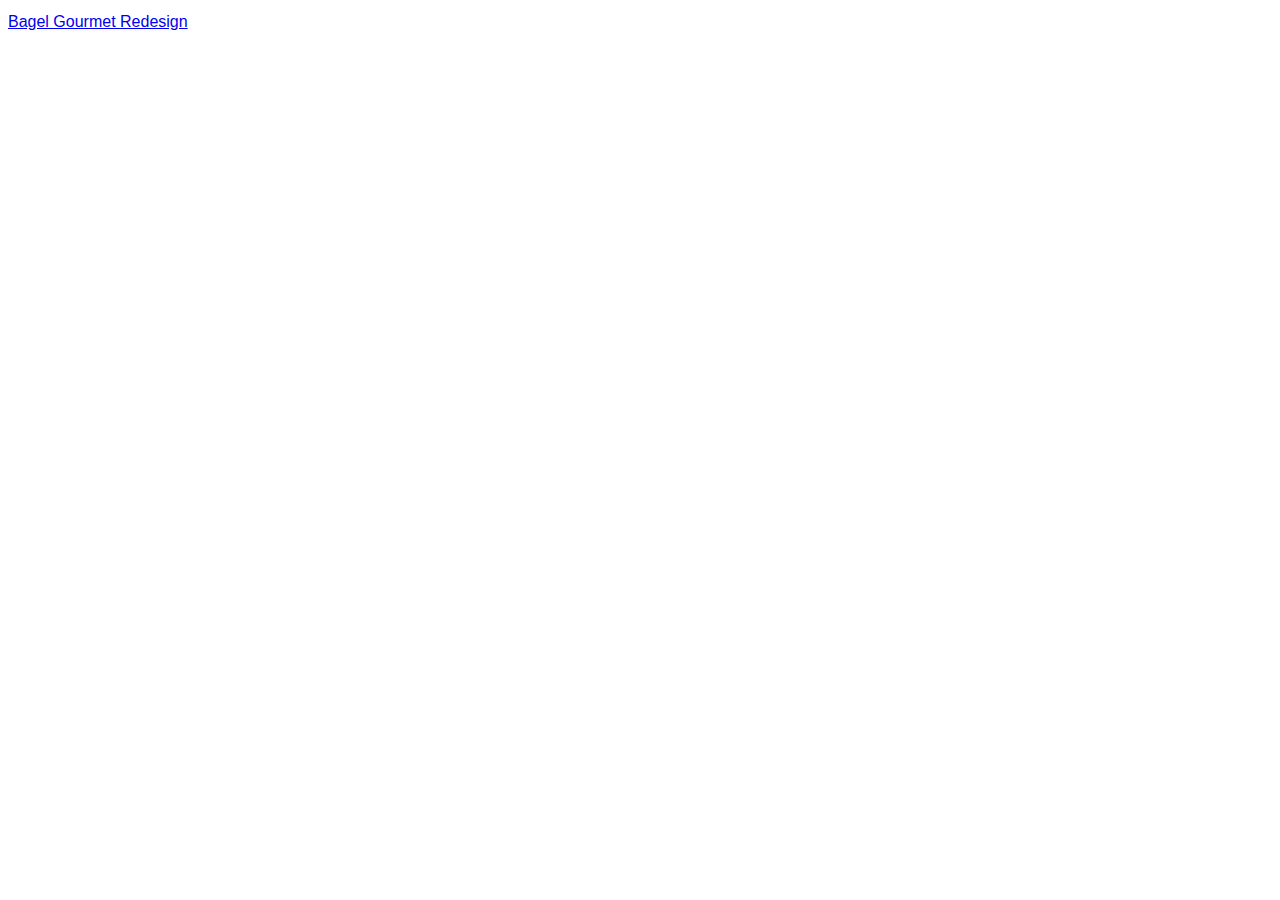
==== index.html @ 95201ee2 "bagel" ====
<!DOCTYPE html>
<html lang="en">
<head>
    <meta charset="UTF-8">
    <link rel="stylesheet" href="styles.css">
    <meta http-equiv="X-UA-Compatible" content="IE=edge">
    <meta name="viewport" content="width=device-width, initial-scale=1.0">
    <title>Process Portfolio</title>
</head>
<body>

    <a href="bagel_gourmet_redesign/index.html">Bagel Gourmet Redesign</a>
    
</body>
</html>
---- styles.css ----
html {
    -webkit-text-size-adjust: 100%;
}

body {
    color: #1a1b1f;
    font-family: Montserrat, sans-serif;
    font-size: 16px;
    font-weight: 400;
    line-height: 28px;
}

h1 {
    margin-top: 20px;
    margin-bottom: 15px;
    font-size: 44px;
    font-weight: 400;
    line-height: 62px;
}

.homepage-section {
    margin-left: 12%;
    margin-right: 12%;
    position: relative;
    overflow: hidden;
    background-color: #dedede
}

.navigation-container {
    align-items: center;
    padding: 16px 1% 16px 0%;
    display: flex;
    position: relative;
    top: 0;
    min-width: 100%;
}
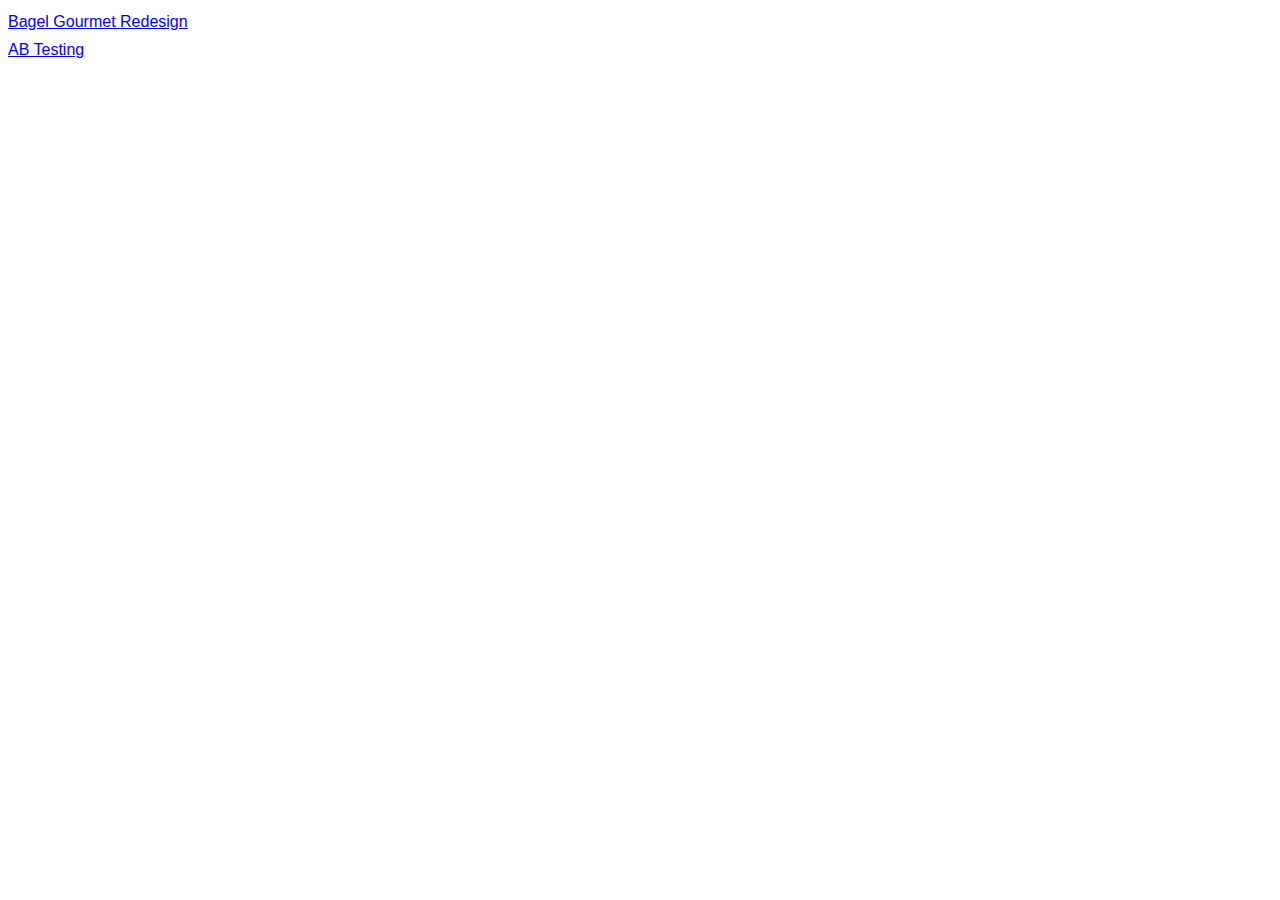
==== commit fd0086e5: "ab testing" ====
--- a/index.html
+++ b/index.html
@@ -10,6 +10,8 @@
 <body>
 
     <a href="bagel_gourmet_redesign/index.html">Bagel Gourmet Redesign</a>
+    <br>
+    <a href="ab_testing/index.html">AB Testing</a>
     
 </body>
 </html>--- a/styles.css
+++ b/styles.css
@@ -10,13 +10,6 @@
     line-height: 28px;
 }
 
-h1 {
-    margin-top: 20px;
-    margin-bottom: 15px;
-    font-size: 44px;
-    font-weight: 400;
-    line-height: 62px;
-}
 
 .homepage-section {
     margin-left: 12%;
@@ -33,4 +26,167 @@
     position: relative;
     top: 0;
     min-width: 100%;
-}+}
+
+h1 {
+    margin-top: 20px;
+    margin-bottom: 15px;
+    font-size: 44px;
+    font-weight: 400;
+    line-height: 62px;
+}
+
+/* large body text */
+h2 {
+    color: #666;
+    letter-spacing: -.5px;
+    font-family: Generalsans, sans-serif;
+    font-size: 24px;
+    font-weight: 400;
+    line-height: 44px;
+}
+
+/* main header */
+h3 {
+    color: #757575;
+    letter-spacing: 1px;
+    margin-left: 0;
+    margin-right: 0;
+    font-family: Generalsans, sans-serif;
+    font-size: 15px;
+    font-weight: 500;
+    margin: 0;
+}
+
+/* main text */
+h4 {
+    color: #777;
+    padding-right: 0;
+    line-height: 22px;
+    font-family: Generalsans, sans-serif;
+    font-size: 14px;
+    font-weight: 400;
+    margin: 0;
+}
+
+img {
+    width: 100%;
+    height: auto;
+}
+
+::selection {
+    color: #333333;
+    background: #b6f3fc
+}
+
+.header-section {
+    margin-top: -170px;
+    margin-left: 30px;
+    margin-right: 30px;
+    padding-top: 0;
+}
+
+.header-container {
+    padding-bottom: 20px;
+}
+
+.w-container {
+    max-width: 940px;
+    margin-left: auto;
+    margin-right: auto;
+}
+
+.heading {
+    text-align: center;
+    text-transform: none;
+    white-space: normal;
+    margin: 220px auto 0;
+    padding: 24px 180px;
+    font-style: normal;
+    text-decoration: none;
+    letter-spacing: -1px;
+    font-family: DM Sans, sans-serif;
+    font-size: 44px;
+    font-weight: 500;
+    line-height: 56px;
+}
+
+.padding {
+    padding-bottom: 20px;
+}
+
+.heading.hn {
+    color: #212121;
+    letter-spacing: -.4px;
+    font-family: Generalsans, sans-serif;
+    font-size: 44px;
+    font-weight: 600;
+    line-height: 52px;
+}
+
+.section {
+    background-color: rgba(0, 0, 0, 0);
+    flex: 1;
+    margin-left: 0;
+    margin-right: 0;
+    padding-left: 30px;
+    padding-right: 30px;
+    display: block;
+}
+
+.container {
+    margin-left: auto;
+    margin-right: auto;
+    padding: 60px 0;
+}
+
+.table-container{
+    margin-top: 20px;
+    display: flex;
+    flex-direction: row;
+    justify-content: space-between;
+    flex-wrap: wrap;
+}
+
+.table-element-container {
+    display: flex;
+    flex-wrap: wrap;
+    flex-direction: column;
+    width: 50%;
+    padding-bottom: 10px;
+}
+
+.image-container {
+    padding: 50px;
+    padding-top: 0;
+}
+
+@media screen and (max-width: 991px) {
+    .wide-wrapper {
+        margin-left: auto;
+        margin-right: auto;
+    }
+
+    .w-container {
+        max-width: 728px;
+    }
+
+    /* .navigation-container {
+        padding: 25px 30px;
+    } */
+}
+
+
+@media screen and (max-width: 479px) {
+    .header-container {
+        padding-bottom: 0;
+    }
+
+    .w-container {
+        max-width: none;
+    }
+
+    /* .navigation-container {
+        padding: 0 10px;
+    } */
+}
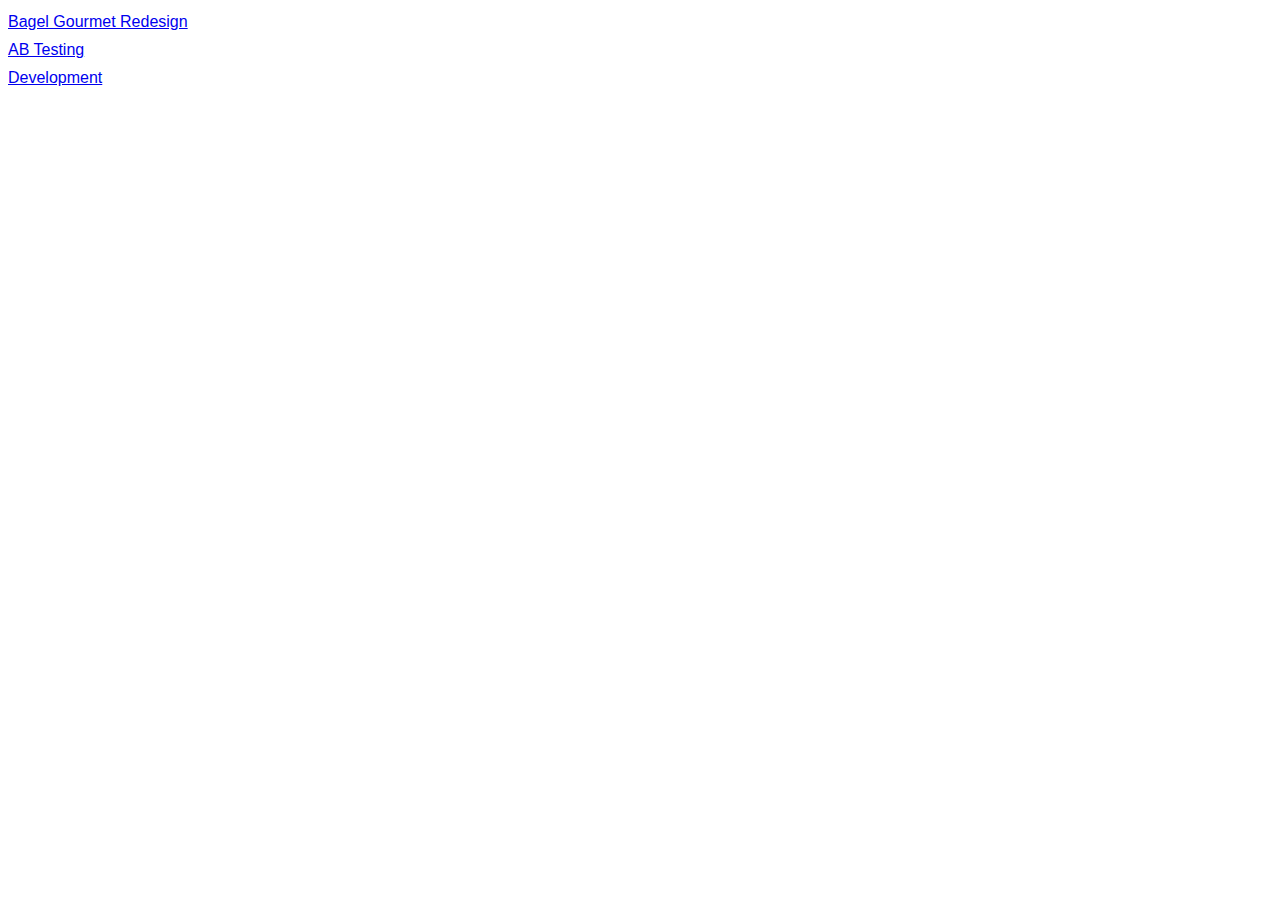
==== commit 76604f9a: "development done" ====
--- a/index.html
+++ b/index.html
@@ -12,6 +12,8 @@
     <a href="bagel_gourmet_redesign/index.html">Bagel Gourmet Redesign</a>
     <br>
     <a href="ab_testing/index.html">AB Testing</a>
+    <br>
+    <a href="remys_playground/index.html">Development</a>
     
 </body>
 </html>--- a/styles.css
+++ b/styles.css
@@ -96,6 +96,10 @@
     margin-right: auto;
 }
 
+.wider-container {
+    max-width: 1100px;
+}
+
 .heading {
     text-align: center;
     text-transform: none;
